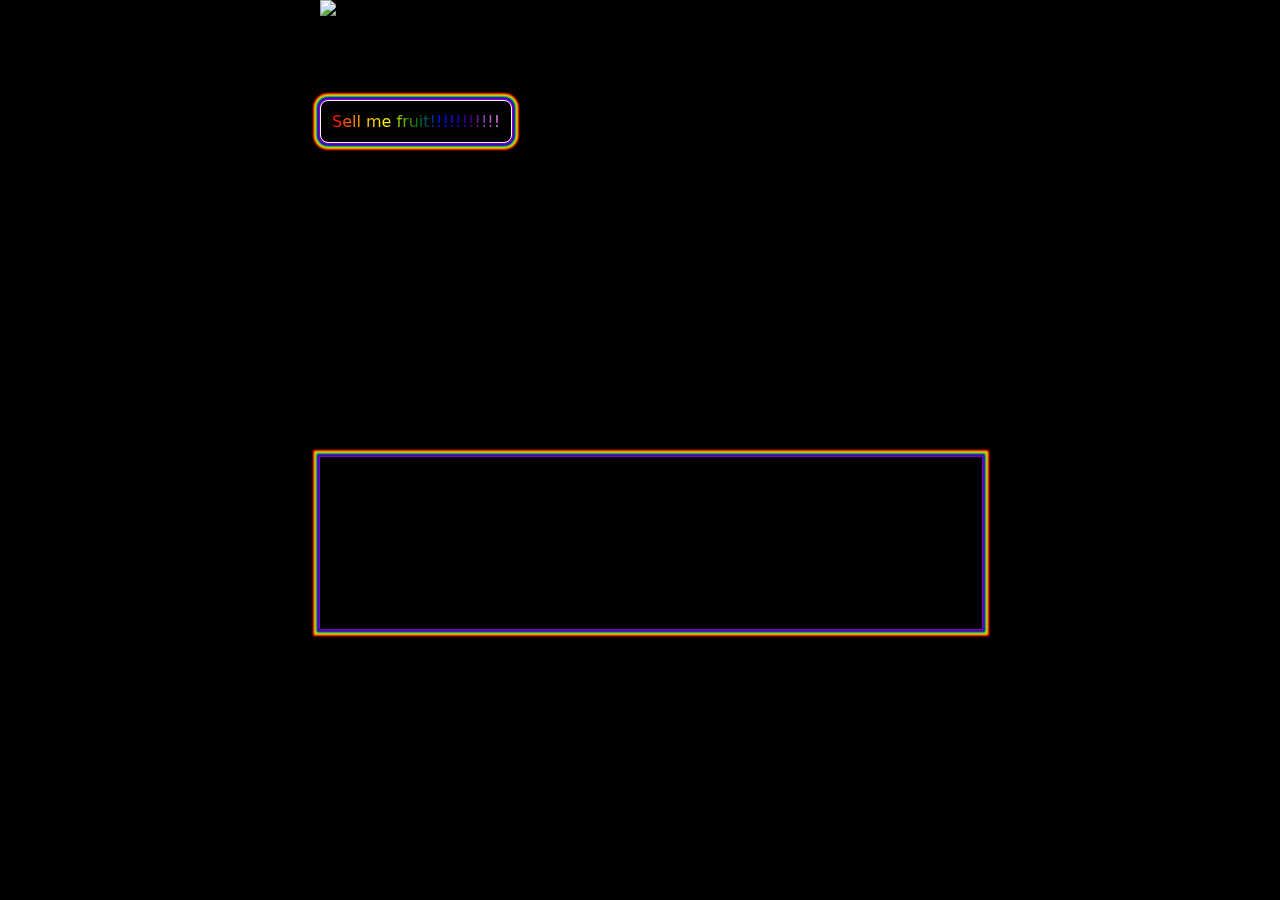
==== index.html @ 7e3f48f2 "basic template ready" ====
<html language="en">

<head>
  <meta charset="UTF-8">
  <meta name="description" content="More fruits than anyone could possibly ever need.">

  <title>FruitSim</title>
  <link rel="stylesheet" href="index.css">
  <link rel="icon" href="alt.ico" />
  <script src="utils.js"></script>
  <script src="SeededRandom.js"></script>


  <script src="data.js"></script>
  <script src="cart.js"></script>

  <script src="restaurants.js"></script>
  <script src="categories.js"></script>
  <script src="profile_page.js"></script>

  <script src="index.js"></script>

</head>


<body>
  <div id="container">
    <div id="closer">
      <div class ="quip rainbow-border"><div class="rainbow-text">Sell me fruit!!!!!!!!!!!</div></div>
      <img class="avatar" src="http://farragofiction.com/ZampanioHotlink/trickster_closer.gif"/>
      <div class="sales-pitch rainbow-border">

      </div>
    </div>

  </div>
</body>

</html>
---- index.css ----
@font-face {
  font-family: cav;
  src: url("cavalier/Cavalier.ttf");
}

body {
  background-color: black;
  color: white;
  margin: 0px;
  overflow: auto;
  font-family: ui-sans-serif, system-ui, -apple-system, BlinkMacSystemFont, "Segoe UI", Roboto, "Helvetica Neue", Arial, "Noto Sans", sans-serif, "Apple Color Emoji", "Segoe UI Emoji", "Segoe UI Symbol", "Noto Color Emoji";

}

.rainbow-text {
  -webkit-background-clip: text;
  background-image: linear-gradient(270deg, violet, indigo, blue, green, #ff0, orange, red);
  color: transparent;
}

.rainbow-border{
  background: black;
  box-shadow: 0px 0px 2px 1px rgba(148,0,211,1),
0px 0px 2px 2px rgba(75,0,130,1),
0px 0px 2px 3px rgba(0,0,255,1),
0px 0px 2px 4px rgba(0,255,0,1),
0px 0px 2px 5px rgba(255,255,0,1),
0px 0px 2px 6px rgba(255,127,0,1),
0px 0px 2px 7px rgba(255,0,0,1);
}

.quip {
  border: 1px solid white;
  border-radius: 8px;
  position: absolute;
  top: 100px;
  padding: 11px;
  max-width: 300px;

}

.sales-pitch{
  bottom: 200px;
  color: white;
  width: 100%;
  padding: 11px;
  height: 150px;
  position: absolute;
  bottom: 11px;


}

#closer {
  display: block;
  margin-left: auto;
  margin-right: auto;
  position: relative;
  height: 640px;
  width: 640px;
}
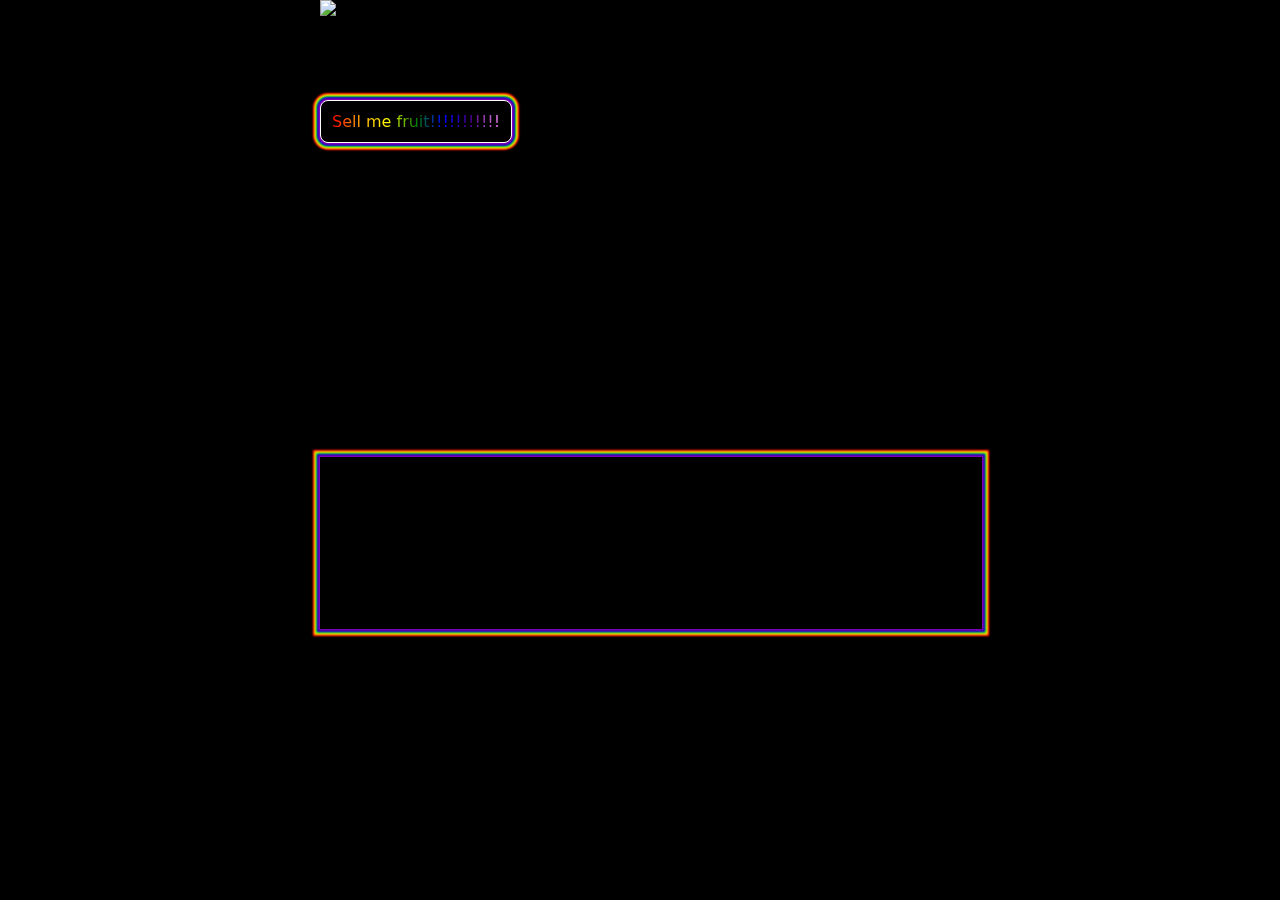
==== commit fe5aac4e: "quip system stubbed out" ====
--- a/index.html
+++ b/index.html
@@ -10,13 +10,10 @@
   <script src="utils.js"></script>
   <script src="SeededRandom.js"></script>
 
+  <script src="canvas_utils.js"></script>
 
   <script src="data.js"></script>
-  <script src="cart.js"></script>
 
-  <script src="restaurants.js"></script>
-  <script src="categories.js"></script>
-  <script src="profile_page.js"></script>
 
   <script src="index.js"></script>
 
@@ -24,14 +21,17 @@
 
 
 <body>
-  <div id="container">
-    <div id="closer">
-      <div class ="quip rainbow-border"><div class="rainbow-text">Sell me fruit!!!!!!!!!!!</div></div>
-      <img class="avatar" src="http://farragofiction.com/ZampanioHotlink/trickster_closer.gif"/>
-      <div class="sales-pitch rainbow-border">
+  <div id="closer">
+    <div class="quip rainbow-border">
+      <div class="quip-content rainbow-text">Sell me fruit!!!!!!!!!!!</div>
+    </div>
+    <img class="avatar" src="http://farragofiction.com/ZampanioHotlink/trickster_closer_transparency.gif" />
+    <div class="sales-pitch rainbow-border">
 
-      </div>
     </div>
+  </div>
+
+  <div id="bounce-container">
 
   </div>
 </body>
--- a/index.css
+++ b/index.css
@@ -6,6 +6,7 @@
 body {
   background-color: black;
   color: white;
+  margin:0px;
   margin: 0px;
   overflow: auto;
   font-family: ui-sans-serif, system-ui, -apple-system, BlinkMacSystemFont, "Segoe UI", Roboto, "Helvetica Neue", Arial, "Noto Sans", sans-serif, "Apple Color Emoji", "Segoe UI Emoji", "Segoe UI Symbol", "Noto Color Emoji";
@@ -36,7 +37,35 @@
   top: 100px;
   padding: 11px;
   max-width: 300px;
+  z-index: 4;
 
+
+}
+
+.fruit-container{
+  min-width: 45%;
+  display:flex;
+  height: 50px;
+  padding: 5px;
+  flex-direction: row;
+  justify-content: space-between;
+  cursor: pointer;
+}
+
+.fruit-container:hover{
+  background: linear-gradient(90deg, rgba(255,0,0,1) 0%, rgba(255,154,0,1) 10%, rgba(208,222,33,1) 20%, rgba(79,220,74,1) 30%, rgba(63,218,216,1) 40%, rgba(47,201,226,1) 50%, rgba(28,127,238,1) 60%, rgba(95,21,242,1) 70%, rgba(186,12,248,1) 80%, rgba(251,7,217,1) 90%, rgba(255,0,0,1) 100%);
+}
+
+.fruit-name{
+  width: 200px;
+  height: 50px;
+  display: flex;
+  align-items: center;
+}
+
+.fruit-img{
+  width: 50px;
+  height: 50px;
 }
 
 .sales-pitch{
@@ -47,6 +76,11 @@
   height: 150px;
   position: absolute;
   bottom: 11px;
+  display: flex;
+  flex-wrap: wrap;
+  justify-content: space-around;
+  z-index: 3;
+
 
 
 }
@@ -58,4 +92,87 @@
   position: relative;
   height: 640px;
   width: 640px;
-}+  z-index: 2;
+
+}
+
+.animated_bg{
+  animation: animated-bg-animation  0.4s steps(3) infinite;
+  width: 50px;
+  height: 50px;
+}
+
+@keyframes animated-bg-animation {
+  100% { background-position: -150px; }
+}
+
+
+#bounce-container{
+  width: 100vw;
+  height: 100vh;
+  position: fixed;
+  top: 0px;
+  left: 0px;
+  z-index: 1;
+}
+
+
+:root {
+  --width: 300px;
+  --x-turtle: 60s;
+  --y-turtle: 60s;
+  --x-speed: 7s;
+  --y-speed: 7s;
+  --x-speed-fast: 3s;
+  --y-speed-fast: 3s;
+  --x-speed-zip: 1s;
+  --y-speed-zip: 1s;
+}
+
+.el-wrap{
+  position: absolute;
+}
+
+.el { 
+  width: var(--width);
+  height: var(--width);
+}
+
+.x {
+  animation: x var(--x-speed) linear infinite alternate;
+}
+.y {
+  animation: y var(--y-speed) linear infinite alternate;
+}
+.x-fast {
+  animation: x var(--x-speed-fast) linear infinite alternate;
+}
+.y-fast{
+  animation: y var(--y-speed-fast) linear infinite alternate;
+}
+
+.x-zip {
+  animation: x var(--x-speed-zip) linear infinite alternate;
+}
+.y-zip{
+  animation: y var(--y-speed-zip) linear infinite alternate;
+}
+
+.x-turtle {
+  animation: x var(--x-speed-turtle) linear infinite alternate;
+}
+.y-turtle{
+  animation: y var(--y-speed-turtle) linear infinite alternate;
+}
+
+@keyframes x {
+  100% {
+    transform: translateX(calc(100vw - var(--width)));
+  }
+}
+@keyframes y {
+  100% {
+    transform: translateY(calc(100vh - var(--width)));
+  }
+}
+
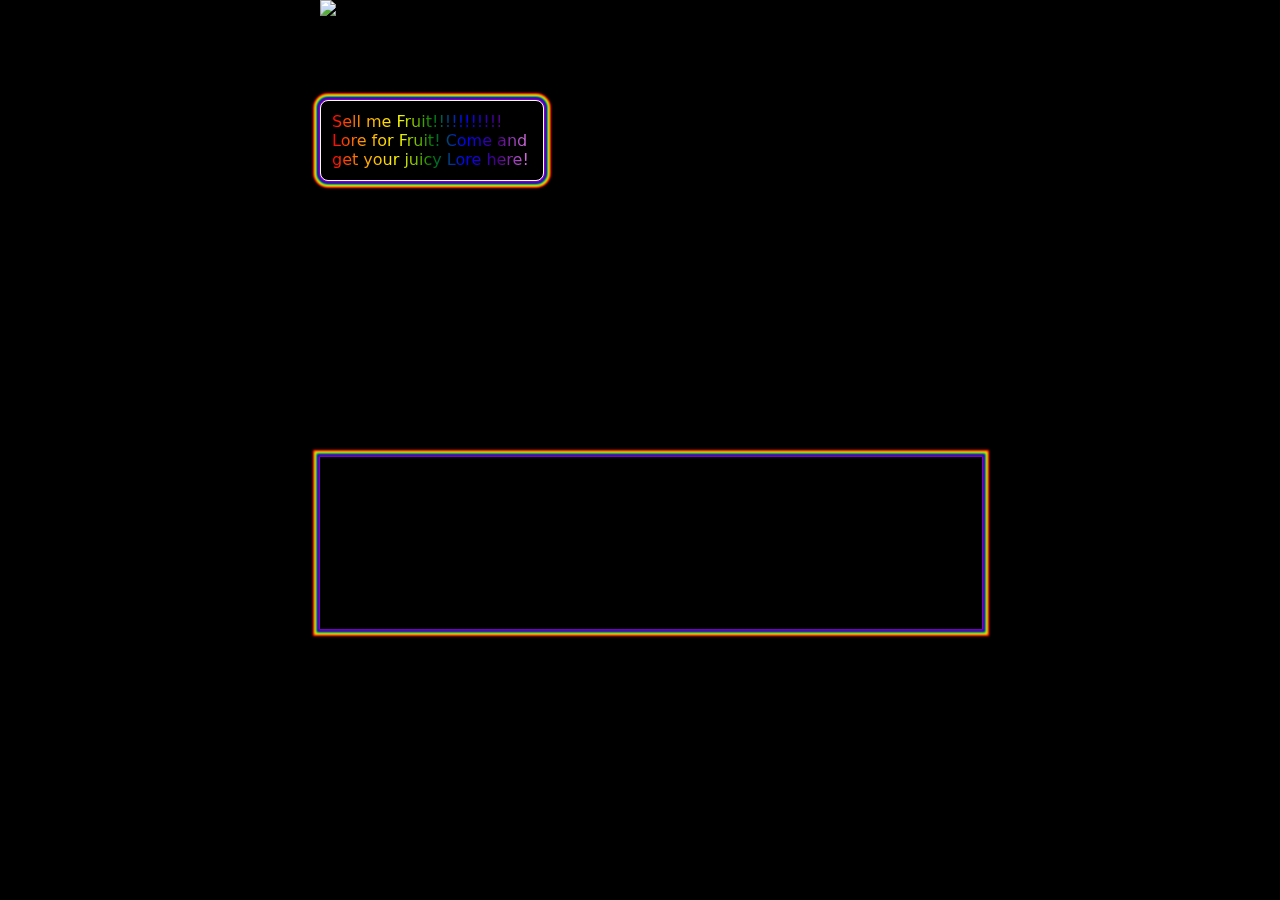
==== commit fb3e85f5: "now for quips" ====
--- a/index.html
+++ b/index.html
@@ -23,7 +23,7 @@
 <body>
   <div id="closer">
     <div class="quip rainbow-border">
-      <div class="quip-content rainbow-text">Sell me fruit!!!!!!!!!!!</div>
+      <div class="quip-content rainbow-text">Sell me Fruit!!!!!!!!!!!  Lore for Fruit! Come and get your juicy Lore here! </div>
     </div>
     <img class="avatar" src="http://farragofiction.com/ZampanioHotlink/trickster_closer_transparency.gif" />
     <div class="sales-pitch rainbow-border">
--- a/index.css
+++ b/index.css
@@ -36,7 +36,7 @@
   position: absolute;
   top: 100px;
   padding: 11px;
-  max-width: 300px;
+  max-width: 200px;
   z-index: 4;
 
 
